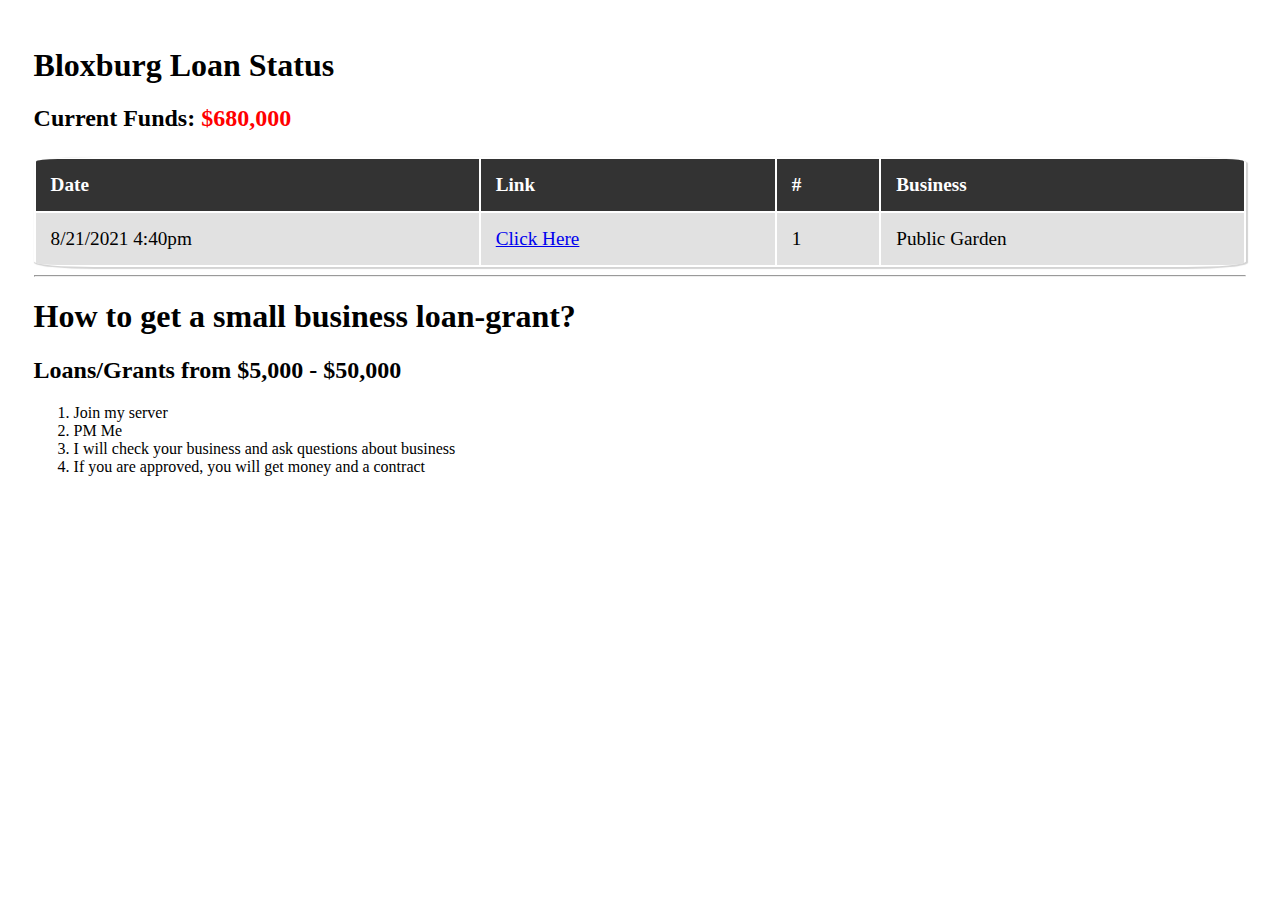
==== index.html @ bdb659c3 "Update index.html" ====
<!DOCTYPE html>
<html>
  <head>
    <title>Inmate6000 - Bloxburg</title>
    <!-- Relationships with other files -->
    <link href="styles/main.css" rel="stylesheet">
    <link href="https://cdn.jsdelivr.net/npm/bootstrap@5.1.0/dist/css/bootstrap.min.css" rel="stylesheet" integrity="sha384-KyZXEAg3QhqLMpG8r+8fhAXLRk2vvoC2f3B09zVXn8CA5QIVfZOJ3BCsw2P0p/We" crossorigin="anonymous">
    <script src="https://cdn.jsdelivr.net/npm/bootstrap@5.1.0/dist/js/bootstrap.bundle.min.js" integrity="sha384-U1DAWAznBHeqEIlVSCgzq+c9gqGAJn5c/t99JyeKa9xxaYpSvHU5awsuZVVFIhvj" crossorigin="anonymous"></script>
  </head>
  <body>
    <h1>
      Bloxburg Loan Status
    </h1>
    <h2>
    Current Funds: <span style="color:red;font-weight:bolder">$680,000</span>
    </h2>
    <table class="table-content">
      <thead>
        <th>Date</th>
        <th>Link</th>
        <th>#</th>
        <th>Business</th>
      </thead>
      <tbody>
      <td>8/21/2021 4:40pm</td>
      <td><a href="pages/1.html">Click Here</a></td>
      <td>1</td>
      <td>Public Garden</td>
      </tbody>
    </table>
    <hr>
    <h1>How to get a small business loan-grant?</h1>
    <h2>Loans/Grants from $5,000 - $50,000</h2>
    <ol>
      <li>Join my server</li>
      <li>PM Me</li>
      <li>I will check your business and ask questions about business</li>
      <li>If you are approved, you will get money and a contract</li>
    </ol>
  </body>
</html>
---- styles/main.css ----
/* Table Styling */
:root{
	--corner-round: 5%;
  padding:2%;
}
.table-content{
	margin-left: auto;
	margin-right: auto;
	border-radius: var(--corner-round);
	font-size: 1.2em;
	width: 100%;
	height: 100%;
	box-shadow: lightgray 1px 1px 1px 1px;
	margin-top: 2%;
}
.table-content tbody td, .table-content tbody th, .table-content thead th{
	text-align: left;
}
.table-content th,td{
	padding: 15px;
}
.table-content tbody td{
	padding: 15px;
}
.table-content thead{
	background-color: rgb(51, 51, 51);
}
.table-content tbody tr:nth-child(odd){
	background-color: #E1E1E1;
}
.table-content tbody tr:nth-child(even){
	background-color: white;
}
table thead th:first-child  {
    border-top-left-radius: var(--corner-round);
}

table thead th:last-child {
    border-top-right-radius: var(--corner-round);
}
table tbody tr:last-child td:first-child {
    border-bottom-left-radius: var(--corner-round);
}

table tbody tr:last-child td:last-child {
    border-bottom-right-radius: var(--corner-round);
}
.table-content thead th{
	color: #FFFFFF;
}
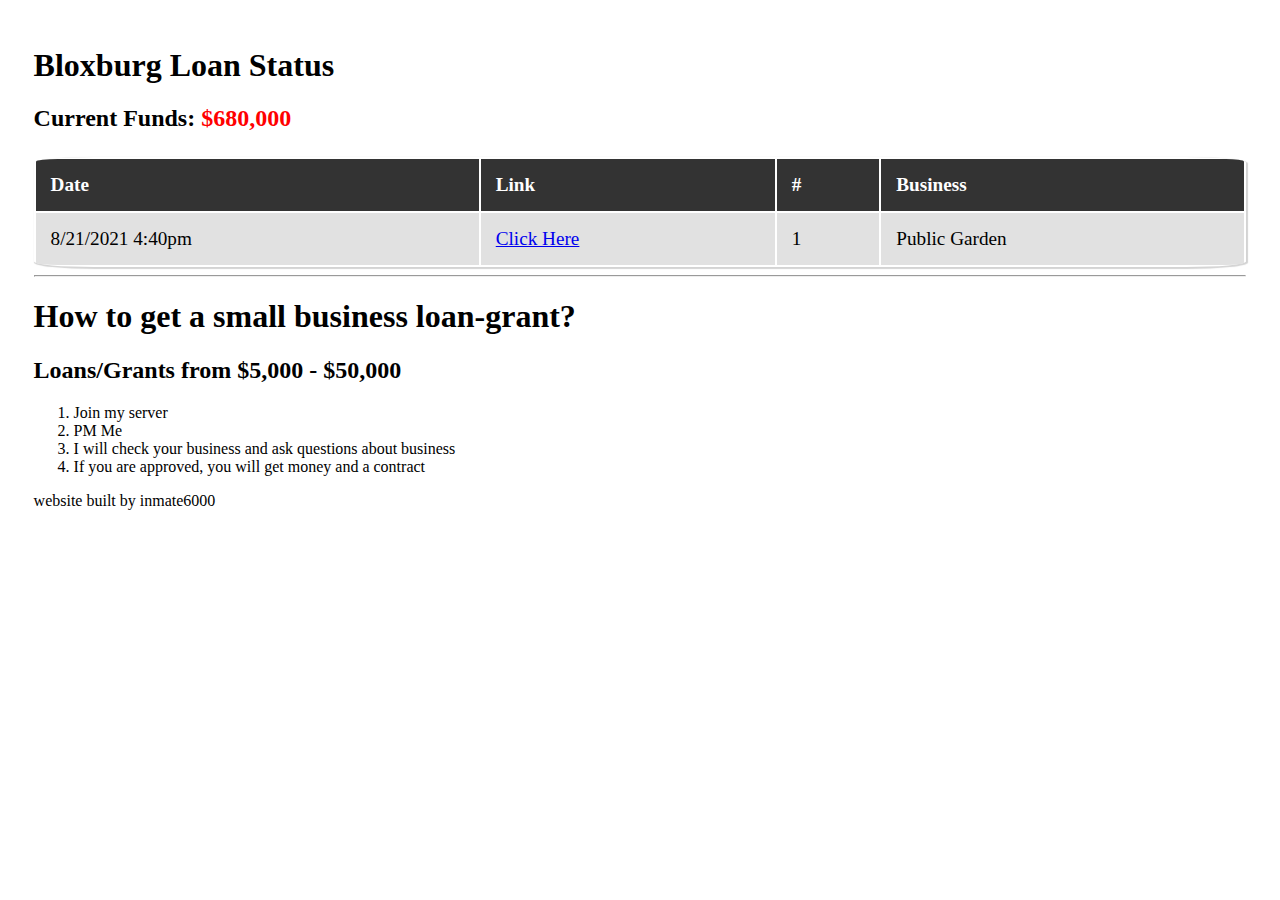
==== commit 7d8cb528: "Update index.html" ====
--- a/index.html
+++ b/index.html
@@ -23,7 +23,7 @@
       </thead>
       <tbody>
       <td>8/21/2021 4:40pm</td>
-      <td><a href="pages/1.html">Click Here</a></td>
+      <td><a href="pages/1">Click Here</a></td>
       <td>1</td>
       <td>Public Garden</td>
       </tbody>
@@ -39,3 +39,4 @@
     </ol>
   </body>
 </html>
+website built by inmate6000
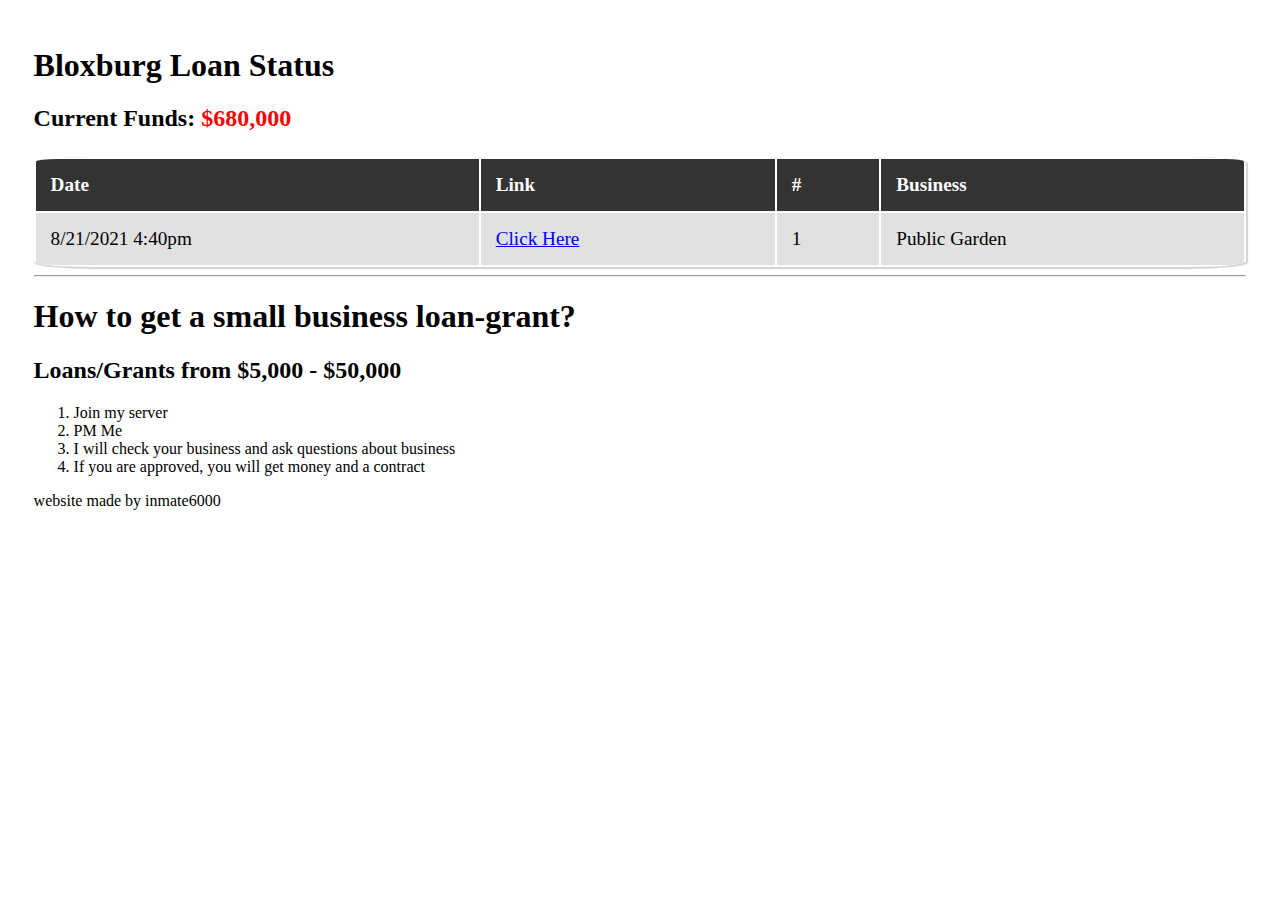
==== commit b11719bd: "Update index.html" ====
--- a/index.html
+++ b/index.html
@@ -39,4 +39,4 @@
     </ol>
   </body>
 </html>
-website built by inmate6000
+website made by inmate6000
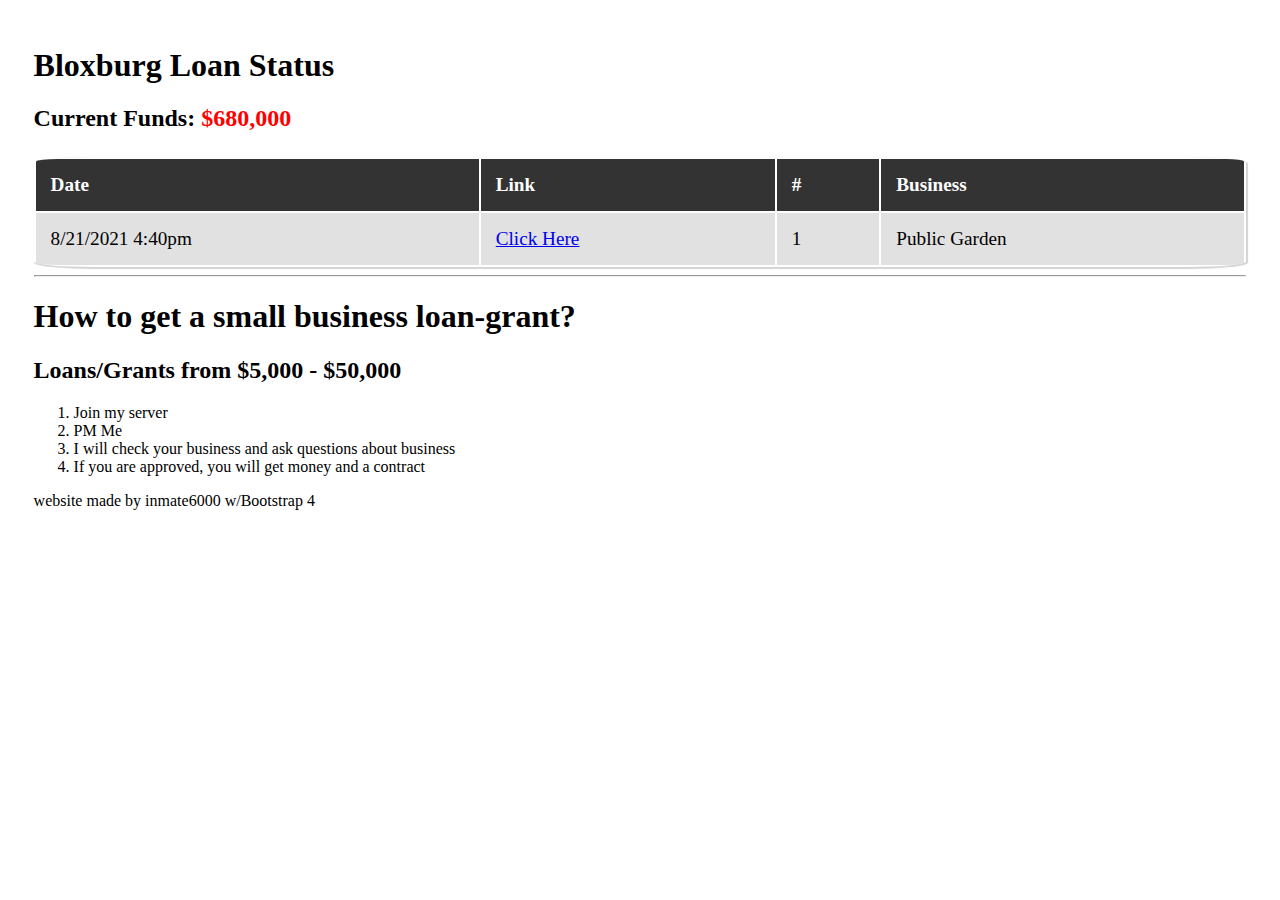
==== commit 12a3326d: "Update index.html" ====
--- a/index.html
+++ b/index.html
@@ -39,4 +39,4 @@
     </ol>
   </body>
 </html>
-website made by inmate6000
+website made by inmate6000 w/Bootstrap 4
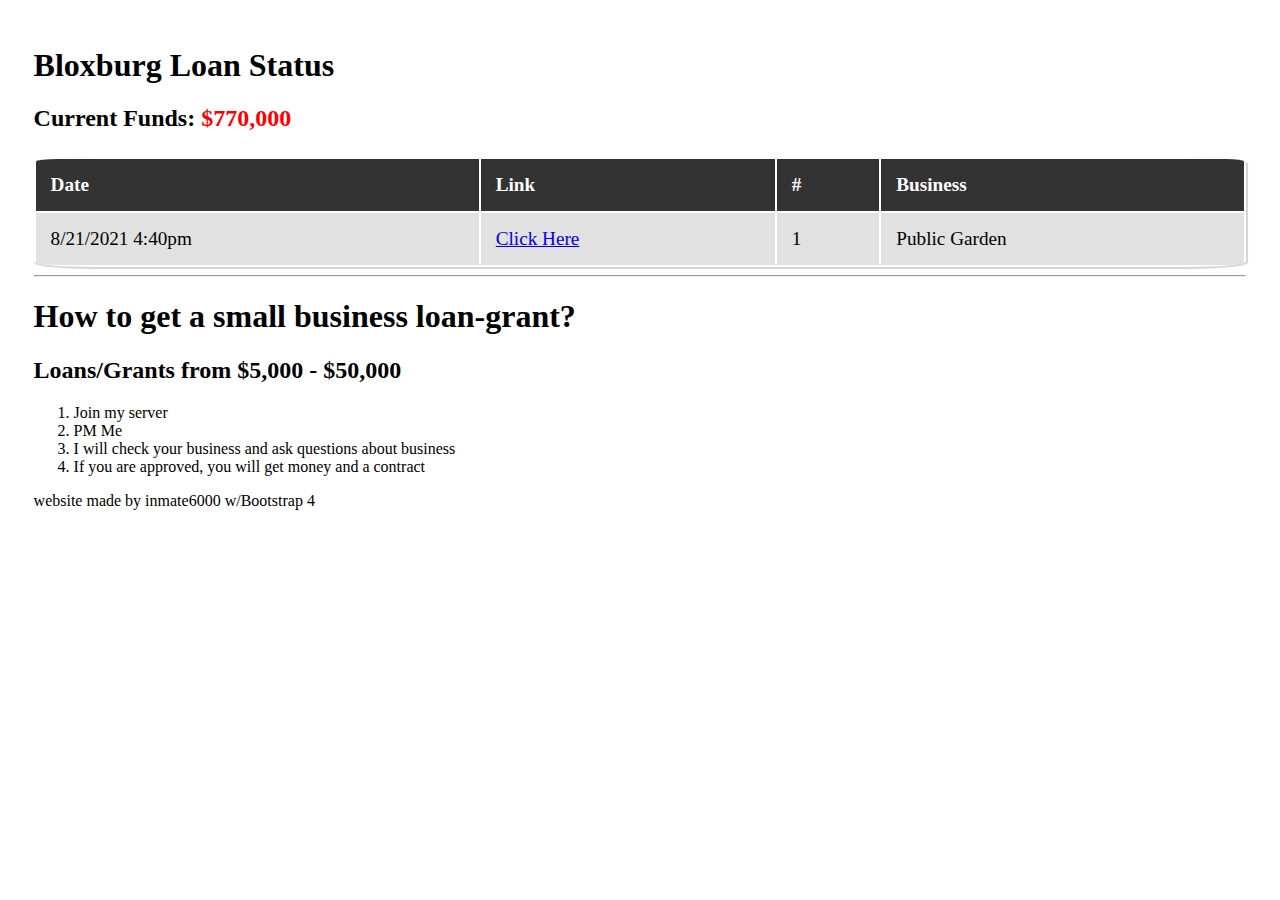
==== commit 3f47eacf: "Update index.html" ====
--- a/index.html
+++ b/index.html
@@ -12,7 +12,7 @@
       Bloxburg Loan Status
     </h1>
     <h2>
-    Current Funds: <span style="color:red;font-weight:bolder">$680,000</span>
+    Current Funds: <span style="color:red;font-weight:bolder">$770,000</span>
     </h2>
     <table class="table-content">
       <thead>
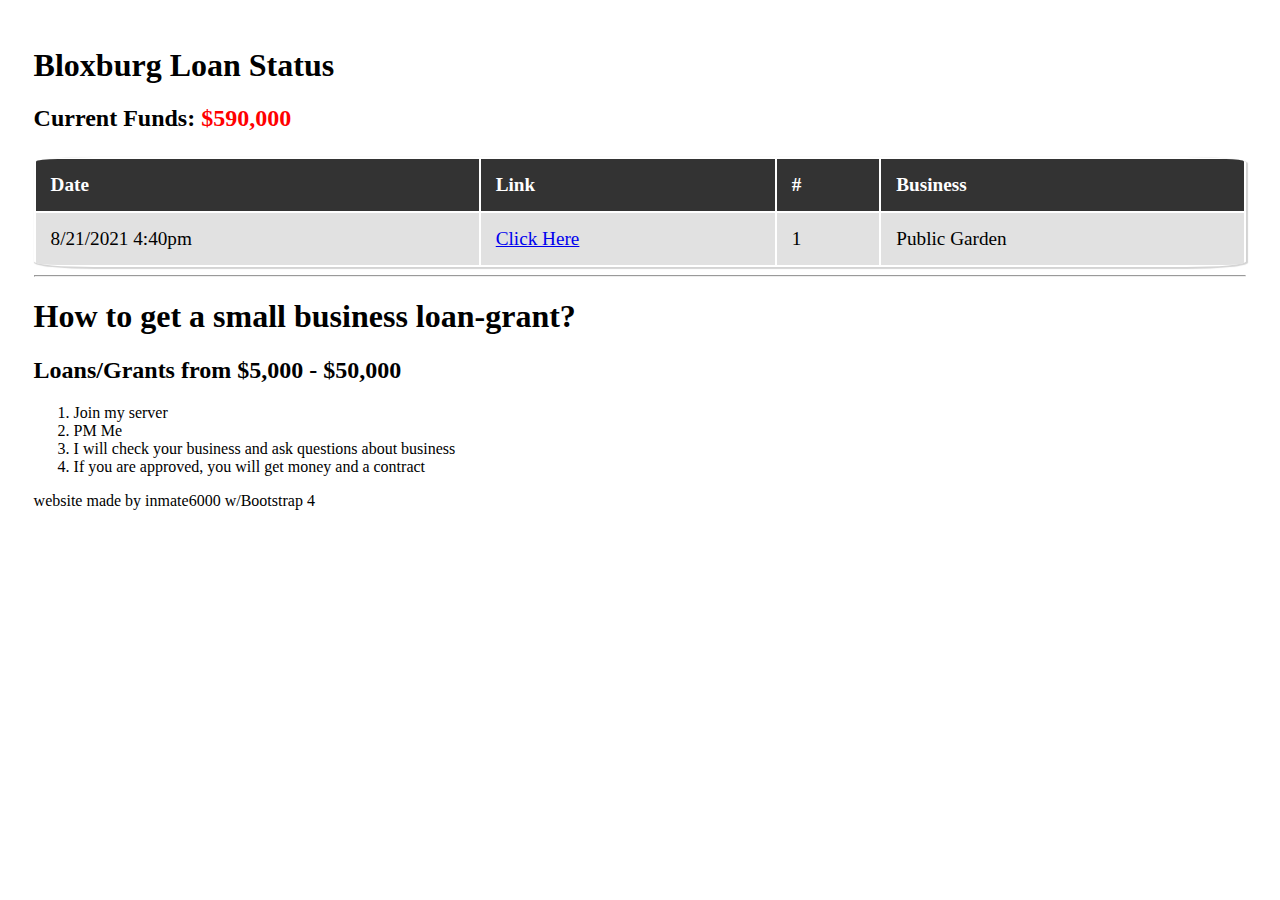
==== commit 823834ba: "Update index.html" ====
--- a/index.html
+++ b/index.html
@@ -12,7 +12,7 @@
       Bloxburg Loan Status
     </h1>
     <h2>
-    Current Funds: <span style="color:red;font-weight:bolder">$770,000</span>
+    Current Funds: <span style="color:red;font-weight:bolder">$590,000</span>
     </h2>
     <table class="table-content">
       <thead>
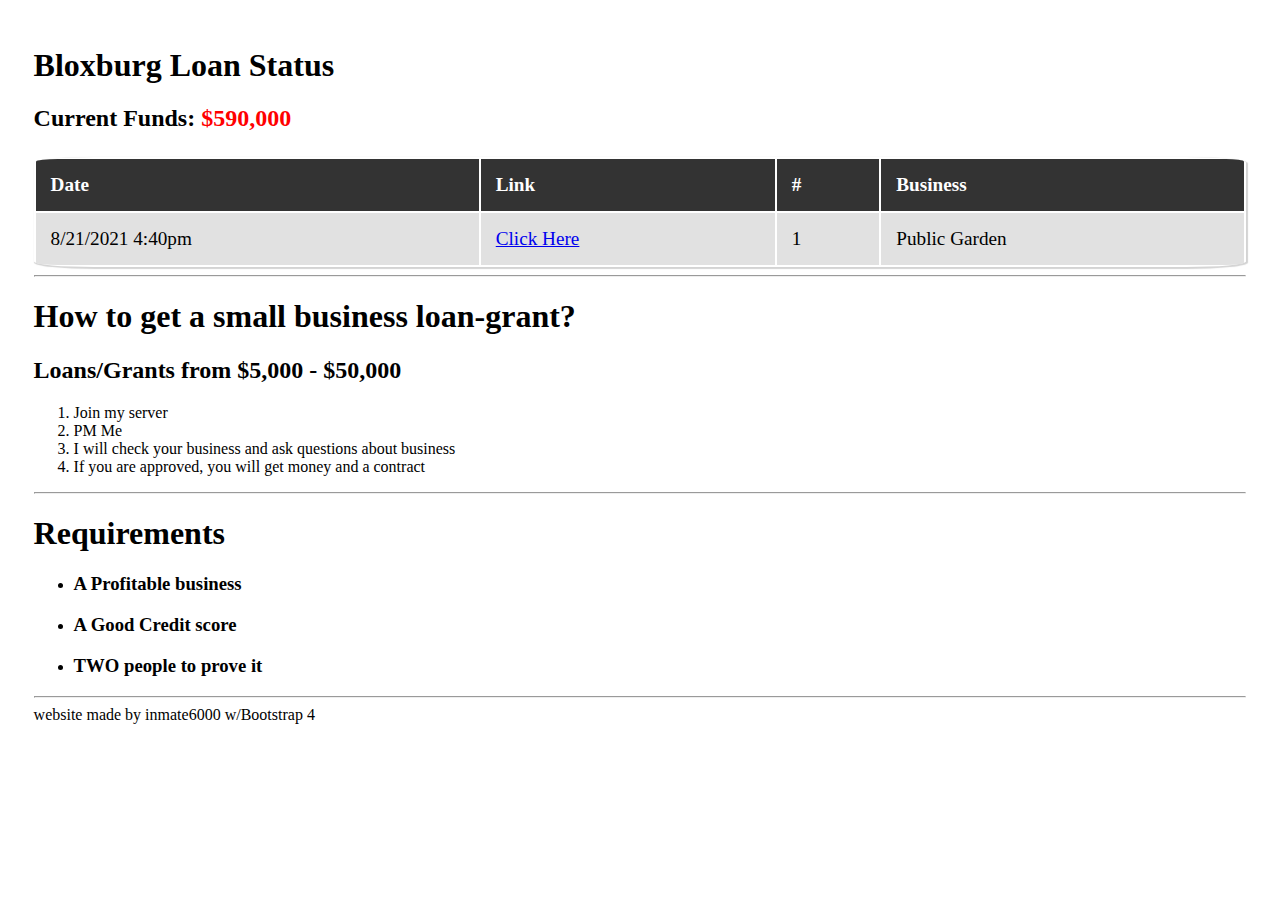
==== commit c251ec72: "Update index.html" ====
--- a/index.html
+++ b/index.html
@@ -37,6 +37,28 @@
       <li>I will check your business and ask questions about business</li>
       <li>If you are approved, you will get money and a contract</li>
     </ol>
+    <hr>
+    <h1>
+    Requirements
+    </h1>
+    <ul>
+      <li>
+      <h3>
+      A Profitable business
+      </h3>
+      </li>
+      <li>
+      <h3>
+      A Good Credit score
+      </h3>
+      </li>
+      <li>
+      <h3>
+      TWO people to prove it
+      </h3>
+      </li>
+    </ul>
+    <hr>
   </body>
 </html>
 website made by inmate6000 w/Bootstrap 4
